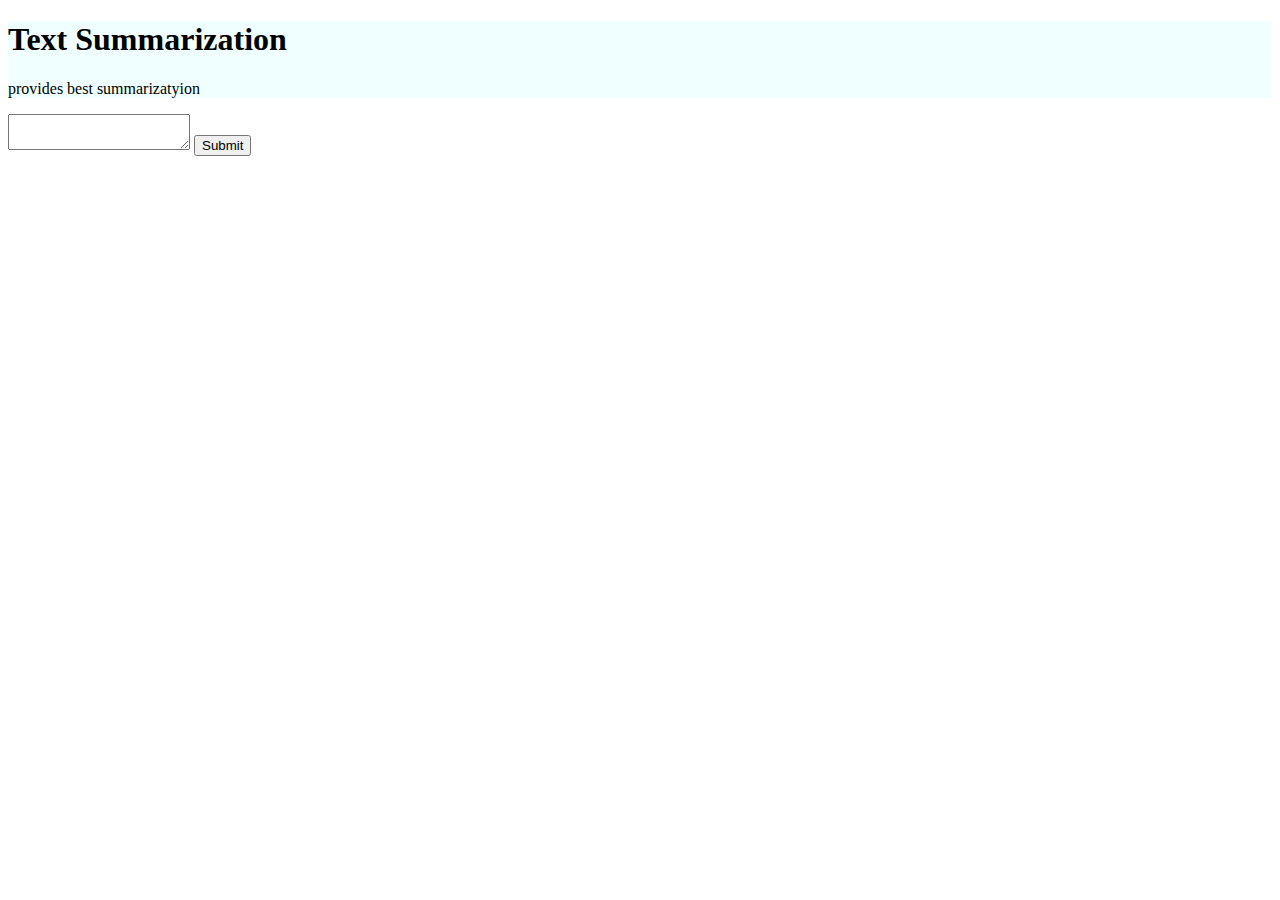
==== templates/index.html @ d05b2d96 "text area created for input" ====
<!DOCTYPE html>
<html lang="en">
<head>
    <meta charset="UTF-8">
    <meta name="viewport" content="width=device-width, initial-scale=1.0">
    <title>Document</title>
    <link href="https://cdn.jsdelivr.net/npm/bootstrap@5.3.2/dist/css/bootstrap.min.css" rel="stylesheet" integrity="sha384-T3c6CoIi6uLrA9TneNEoa7RxnatzjcDSCmG1MXxSR1GAsXEV/Dwwykc2MPK8M2HN" crossorigin="anonymous">
<link rel="stylesheet" href="/static/style.css">
</head>
<body>
<div class="container">
    <div class="jumbotron jumbotron-fluid">
        <div class="container">
          <h1 class="display-4">Text Summarization</h1>
          <p class="lead">provides best summarizatyion</p>
        </div>
      </div>
</div>
    
<div class="container">
    <form action="" method="POST">
        <textarea name="rawtext" class="form-control",rows=3 placeholder="Enter your raw text">
        </textarea>
        <button  class="btn btn-primary" type="submit" value="submit">
            Submit
        </button>
        
        </form>
</div>

    <script src="https://cdn.jsdelivr.net/npm/@popperjs/core@2.11.8/dist/umd/popper.min.js" integrity="sha384-I7E8VVD/ismYTF4hNIPjVp/Zjvgyol6VFvRkX/vR+Vc4jQkC+hVqc2pM8ODewa9r" crossorigin="anonymous"></script>
<script src="https://cdn.jsdelivr.net/npm/bootstrap@5.3.2/dist/js/bootstrap.min.js" integrity="sha384-BBtl+eGJRgqQAUMxJ7pMwbEyER4l1g+O15P+16Ep7Q9Q+zqX6gSbd85u4mG4QzX+" crossorigin="anonymous"></script>
</body>
</html>
---- static/style.css ----
.jumbotron{
    background-color:azure
}
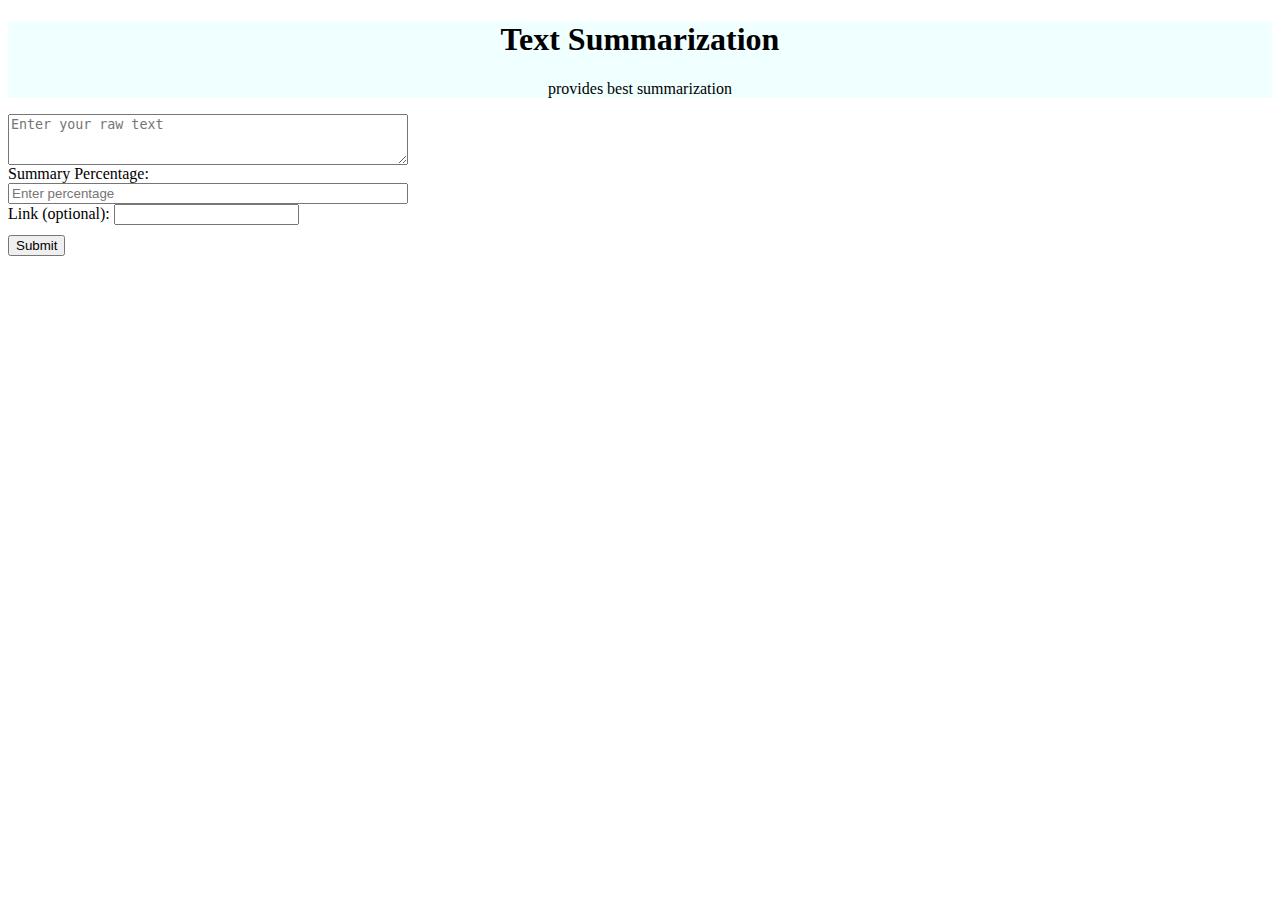
==== commit e0213f2b: "link features added" ====
--- a/templates/index.html
+++ b/templates/index.html
@@ -11,19 +11,35 @@
 <div class="container">
     <div class="jumbotron jumbotron-fluid">
         <div class="container">
-          <h1 class="display-4">Text Summarization</h1>
-          <p class="lead">provides best summarizatyion</p>
+          <h1 class="display-4 heading ">Text Summarization</h1>
+          <p class="lead">provides best summarization</p>
         </div>
       </div>
 </div>
     
 <div class="container">
-    <form action="" method="POST">
-        <textarea name="rawtext" class="form-control",rows=3 placeholder="Enter your raw text">
-        </textarea>
-        <button  class="btn btn-primary" type="submit" value="submit">
-            Submit
-        </button>
+    <form action="/analyze" method="POST">
+        
+            <!-- <textarea name="rawtext" class="form-control" rows="3" placeholder="Enter your raw text"></textarea>
+            <label for="percentage">Summary Percentage:</label>
+            <input type="number" name="percentage" class="form-control" placeholder="Enter percentage" min="1" max="100" > -->
+
+            <div class="search-container">
+                <textarea name="rawtext" class="form-control" rows="3" placeholder="Enter your raw text"></textarea>
+               
+                <label for="percentage">Summary Percentage:</label>
+                <input type="number" name="percentage" class="form-control" placeholder="Enter percentage" min="1" max="100">
+                
+            </div>
+            <label for="link">Link (optional):</label>
+            <input type="text" id="link" name="link"><br>
+
+            <button class="btn btn-primary submitBtn" type="submit" value="submit">
+                Submit
+            </button>
+        </form>
+
+
         
         </form>
 </div>
--- a/static/style.css
+++ b/static/style.css
@@ -1,3 +1,70 @@
 .jumbotron{
     background-color:azure
+}
+.original_title{
+    background-color: azure;
+    font-size:20px;
+    font-weight:bold;
+    padding:2px;
+    display:flex;
+    justify-content:center;
+}
+
+
+.summary_title{
+    background-color:grey;
+    font-size:20px;
+    font-weight:bold;
+    padding:2px;
+    display:flex;
+    justify-content:center;
+
+}
+
+.dis{
+    display:flex;
+    flex-direction:row;
+}
+.originaltxt{
+background-color:azure;
+padding:20px;
+}
+
+
+.summarytxt{
+    background-color:grey;
+    padding:20px;
+    margin-left:20px;
+}
+.heading{
+    font-weight:bold;
+    display:flex;
+    justify-content:center;
+}
+
+.lead{
+    display:flex;
+    justify-content: center;
+}
+
+.submitBtn{
+    margin-top:10px;
+}
+
+
+.search-container {
+    display: flex;
+    flex-direction: column;
+    max-width: 400px; /* Set a maximum width if needed */
+}
+
+
+
+.search-button {
+    background-color: #4CAF50; /* Green background color */
+    color: white;
+    padding: 10px 15px;
+    border: none;
+    border-radius: 4px;
+    cursor: pointer;
 }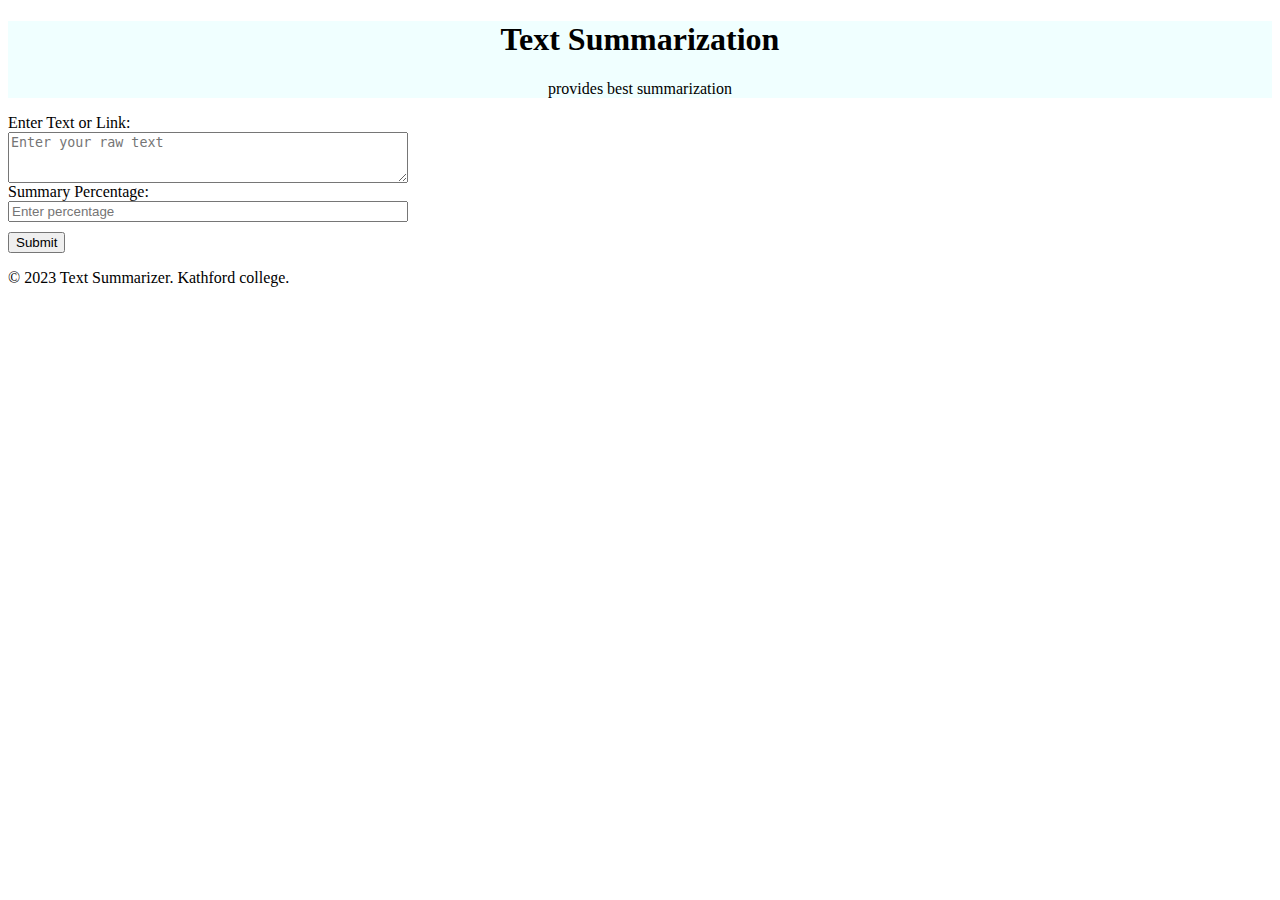
==== commit 368ac962: "algorithm implemented" ====
--- a/templates/index.html
+++ b/templates/index.html
@@ -25,14 +25,15 @@
             <input type="number" name="percentage" class="form-control" placeholder="Enter percentage" min="1" max="100" > -->
 
             <div class="search-container">
-                <textarea name="rawtext" class="form-control" rows="3" placeholder="Enter your raw text"></textarea>
+                <label for="rawtext">Enter Text or Link:</label>
+                <textarea name="rawtext" class="form-control" rows="3" id="rawtext"  placeholder="Enter your raw text"></textarea>
                
+
                 <label for="percentage">Summary Percentage:</label>
                 <input type="number" name="percentage" class="form-control" placeholder="Enter percentage" min="1" max="100">
                 
             </div>
-            <label for="link">Link (optional):</label>
-            <input type="text" id="link" name="link"><br>
+            
 
             <button class="btn btn-primary submitBtn" type="submit" value="submit">
                 Submit
@@ -40,8 +41,10 @@
         </form>
 
 
-        
-        </form>
+
+</div>
+<div class="footer">
+    <p>&copy; 2023 Text Summarizer. Kathford college.</p>
 </div>
 
     <script src="https://cdn.jsdelivr.net/npm/@popperjs/core@2.11.8/dist/umd/popper.min.js" integrity="sha384-I7E8VVD/ismYTF4hNIPjVp/Zjvgyol6VFvRkX/vR+Vc4jQkC+hVqc2pM8ODewa9r" crossorigin="anonymous"></script>
